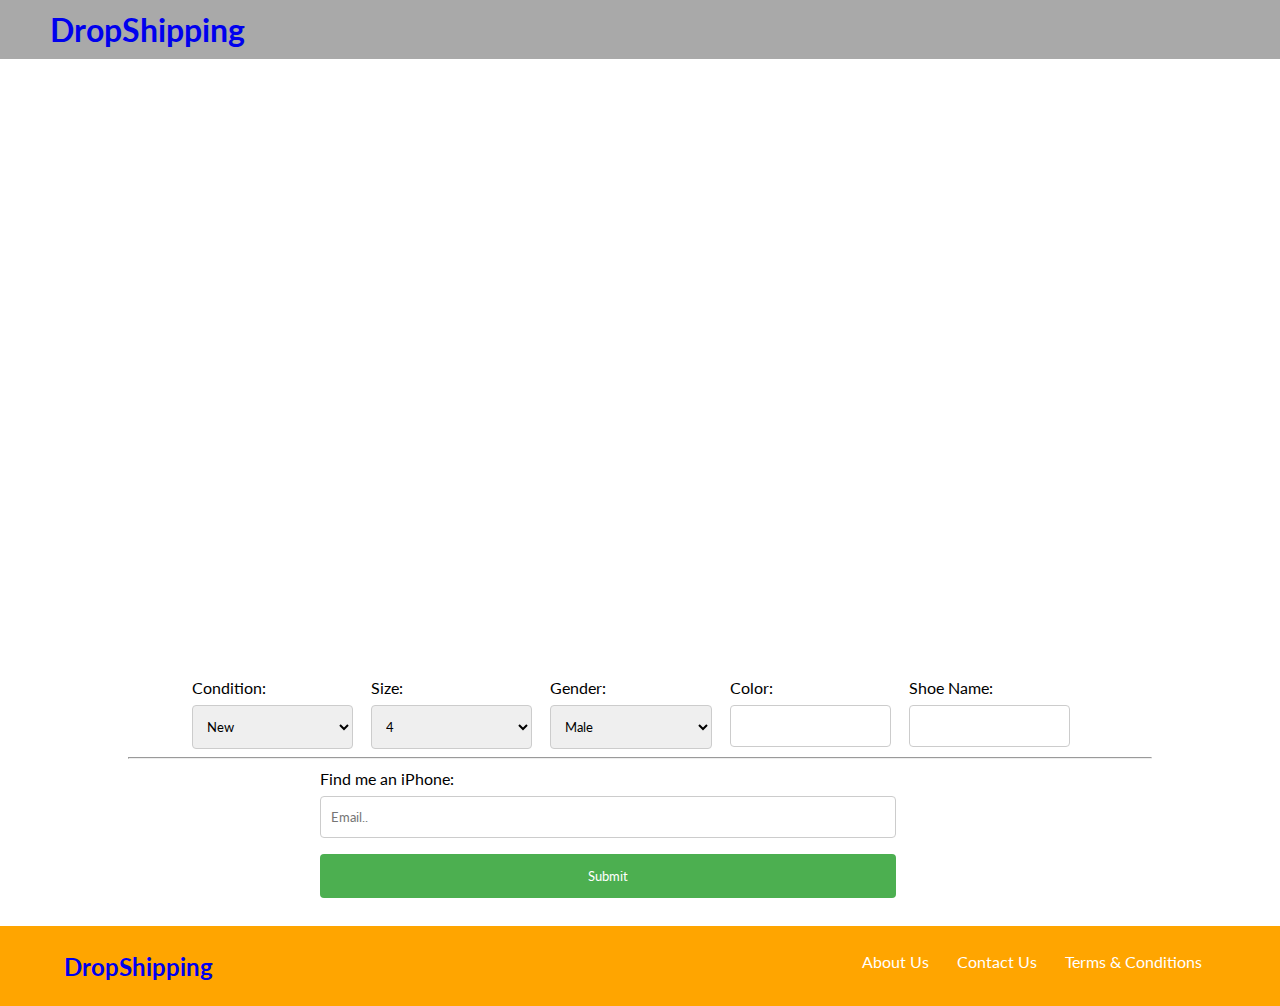
==== index.html @ 68a5a919 "Initial Commit" ====
<!DOCTYPE html>
<html>
   <head>
      <meta charset="UTF-8" />
      <title>Dropshipping</title>
      <meta name="description" content="Old Phones buy them">
      <meta name="keywords" content="iPhones, Phones, Selling">
      <meta name="author" content="Mathew Cortez">
      <meta name="viewport" content="width=device-width, initial-scale=1" />
      <link type="text/css" rel="stylesheet" href="style.css"/>
      <link href="https://fonts.googleapis.com/css?family=Lato:400,700" rel="stylesheet">
   </head>
   <body>

       <section class="topBar">
           <a href="#"><h1>DropShipping</h1></a>
        
       </section>
       <div class="fluidMedia">
                <iframe width="70%" src="https://www.youtube.com/embed/cUa93K56cc0" frameborder="0" gesture="media" allow="encrypted-media" align="middle" allowfullscreen></iframe>
            </div>
       <form action="http://localhost/dF/formToEmail.php" method="post" name="myemailform">
           <section class="form">
           <section class="form-group">
            <label for="condition">Condition:</label>
            <select id="condition" name="condition">
            <option value="Excellent">New</option>
            <option value="Good">Like New</option>
            <option value="Fair">Good</option>
            <option value="Fair">Fair</option>
            <option value="Fair">Poor</option>
           </select>
           </section>
           <section class="form-group">
           <label for="Size">Size:</label>
            <select id="size" name="size">
            <option value="4">4</option>
            <option value="5">5</option>
            <option value="6">6</option>
            <option value="7">7</option>
            <option value="8">8</option>
            <option value="9">9</option>
            <option value="10">10</option>
            <option value="11">11</option>
            <option value="12">12</option>
            <option value="13">13</option>
            <option value="14">14</option>
            <option value="15">15</option>
            <option value="16">16</option>
           </select>
               </section>
            <section class="form-group">
           <label for="gender">Gender:</label>
            <select id="gender" name="gender">
            <option value="Male">Male</option>
            <option value="Female">Female</option>
            
           </select>
                </section>
        <section class="form-group">
           <label for="color">Color:</label>
            <input type="text" name="color" required>
                </section>

                <section class="form-group">
           <label for="shoeName">Shoe Name:</label>
            <input type="text" name="shoeName" required>
                    </section>
           </section>
           <hr>
           <section class="email">
            <label for="email">Find me an iPhone:</label>
               <input type="text" id="email" name="email" placeholder="Email.." required>
           <input type="submit" value="Submit">
           </section>
           </form>
       <footer>
           <a href ="#"><h2>DropShipping</h2></a>
           <nav>
                <ul>
                    <li><a href="aboutUs.html">About Us</a></li>
                    <li><a href="contactUs.html">Contact Us</a></li>
                    <li><a href="#">Terms &amp Conditions</a></li>
               </ul>
           </nav>
       </footer>
   </body>
</html>
---- style.css ----
* {
    margin: 0;
    padding: 0;
    font-family: 'Lato', sans-serif;
    box-sizing: border-box;
}
.topBar {
    width: 100%;
    background-color: darkgray;
}
a {
    text-decoration: none;
}
h1 {
    padding: 10px 10px 10px 50px;
}
iframe {
    display: block;
    margin: 0 auto;
    width: 1200px;
    height: 619px;
    padding-bottom: 25px;
}
form {
    padding-bottom: 20px;
}
.form {
    display:flex;
    width: 70%;
    margin: 0 auto;
}
.form-group label {
    float: left;
    clear: both;
}
.form-group select {
    float: left;
    clear: both;
}
.form-group {
    width: 100%;
    margin: 0 auto;
    display: block;
    float: left;
    overflow-y: hidden;
    
}
.email {
    margin: 0 auto;
    width: 50%;
    padding-top: 10px;
}

input[type=text], select {
    width:90%;
    padding: 12px 10px;
    margin: 8px 0;
    display: inline-block;
    border: 1px solid #ccc;
    border-radius: 4px;
    box-sizing: border-box;
}

input[type=submit] {
    width: 90%;
    background-color: #4CAF50;
    color: white;
    padding: 14px 20px;
    margin: 8px 0;
    border: none;
    border-radius: 4px;
    cursor: pointer;
    
}

input[type=submit]:hover {
    background-color: #45a049;
}
hr {
    width: 80%;
    margin:0 auto;
}
footer {
    background-color: orange;

    width: 100%;
    height: 80px;
}
.foot {
    position: absolute;
    bottom: 0;
}
h2 {
    float:left;
    margin: 0;
    padding-top: 2%;
    padding-left: 5%;
}

h3 {
    padding-top: 50px;
    text-align: center;
    font-size: 1.4em;
}
h4 {
    padding-top: 20px;
    text-align: center;
}

ul {
    list-style-type: none;
    margin: 0;
    padding-top: 2%;
    padding-right: 5%;
    float: right;
}
li {
    float:left;
    
}
li a {
    display: block;
    color: white;
    padding: 0 14px;
}
@media only screen and (max-width: 810px) {

.form {
    display:grid;
    width: 55%;
}
  .email {
    width: 55%;
}  
input[type=submit] {
    width: 90%;  
}


}
@media only screen and (max-width: 1100px) {
        .fluidMedia {
        position: relative;
        padding-bottom: 56.25%; 
        padding-top: 30px;
        height: 0;
        overflow: hidden;
    }

    .fluidMedia iframe {
        position: absolute;
        top: 0; 
        left: 0;
        width: 100%;
        height: 100%;

    }
    

}
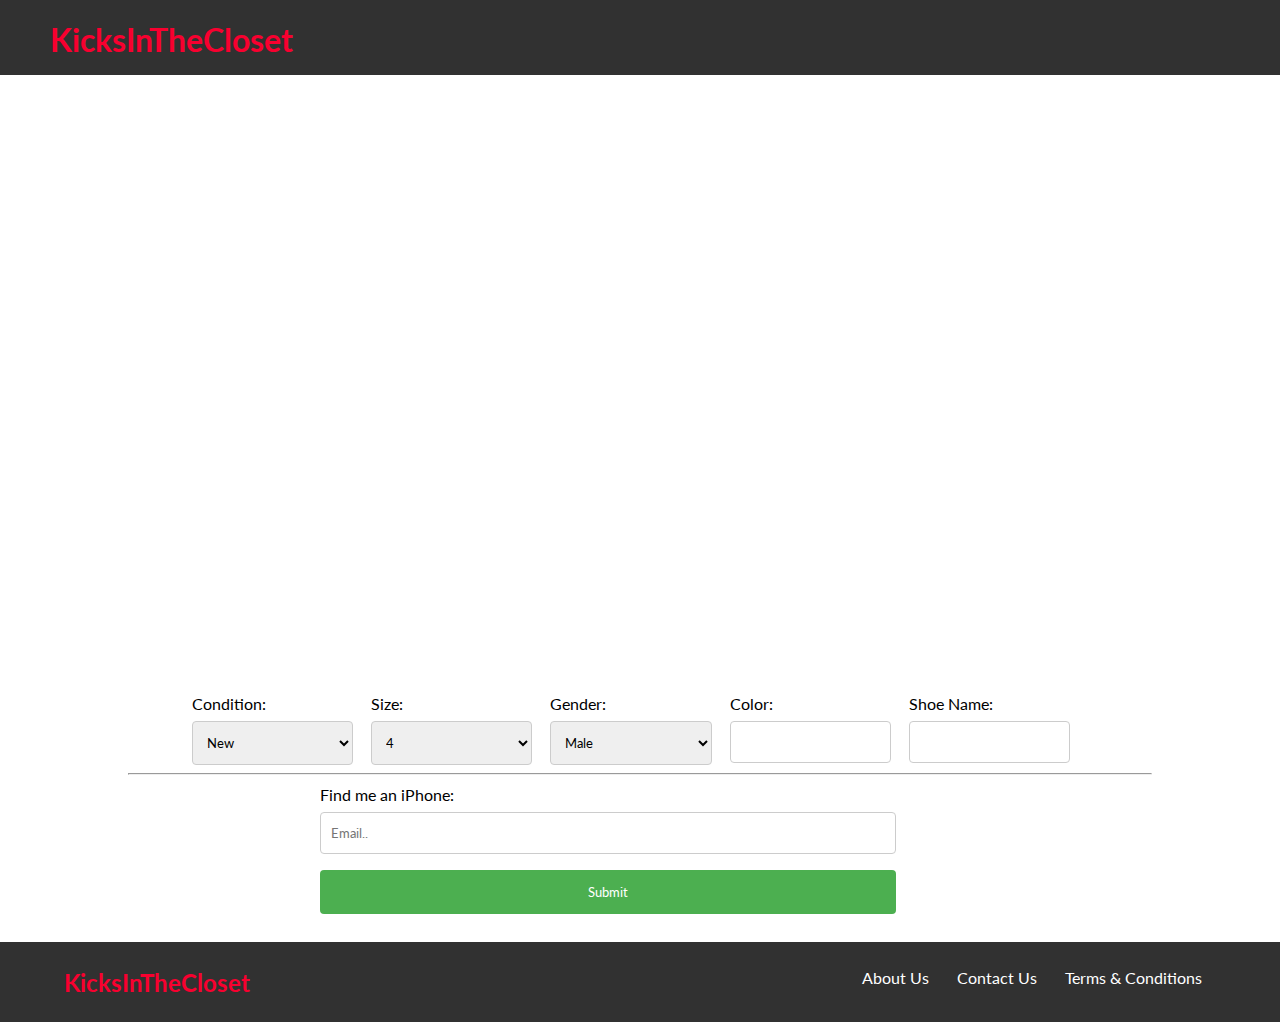
==== commit 29b0fa5f: "Design change" ====
--- a/index.html
+++ b/index.html
@@ -2,7 +2,7 @@
 <html>
    <head>
       <meta charset="UTF-8" />
-      <title>Dropshipping</title>
+      <title>KicksInTheCloset</title>
       <meta name="description" content="Old Phones buy them">
       <meta name="keywords" content="iPhones, Phones, Selling">
       <meta name="author" content="Mathew Cortez">
@@ -13,11 +13,11 @@
    <body>
 
        <section class="topBar">
-           <a href="#"><h1>DropShipping</h1></a>
+           <a href="#"><h1>KicksInTheCloset</h1></a>
         
        </section>
        <div class="fluidMedia">
-                <iframe width="70%" src="https://www.youtube.com/embed/cUa93K56cc0" frameborder="0" gesture="media" allow="encrypted-media" align="middle" allowfullscreen></iframe>
+                <iframe width="70%" src="https://www.youtube.com/embed/4dJWc4baOR8" frameborder="0" gesture="media" allow="encrypted-media" align="middle" allowfullscreen></iframe>
             </div>
        <form action="http://localhost/dF/formToEmail.php" method="post" name="myemailform">
            <section class="form">
@@ -75,7 +75,7 @@
            </section>
            </form>
        <footer>
-           <a href ="#"><h2>DropShipping</h2></a>
+           <a href ="#"><h2>KicksInTheCloset</h2></a>
            <nav>
                 <ul>
                     <li><a href="aboutUs.html">About Us</a></li>
--- a/style.css
+++ b/style.css
@@ -7,13 +7,17 @@
 }
 .topBar {
     width: 100%;
-    background-color: darkgray;
+    height: 75px;
+    background-color: #313131;
 }
 a {
+    
     text-decoration: none;
+    color:#f8002f;
 }
 h1 {
-    padding: 10px 10px 10px 50px;
+    font-size: 2em;
+    padding: 20px 10px 10px 50px;
 }
 iframe {
     display: block;
@@ -82,7 +86,7 @@
     margin:0 auto;
 }
 footer {
-    background-color: orange;
+    background-color: #313131;
 
     width: 100%;
     height: 80px;
@@ -90,6 +94,7 @@
 .foot {
     position: absolute;
     bottom: 0;
+    
 }
 h2 {
     float:left;
@@ -105,6 +110,12 @@
 }
 h4 {
     padding-top: 20px;
+    text-align: center;
+}
+p {
+    padding-top: 20px;
+    width: 70%;
+    margin: 0 auto;
     text-align: center;
 }
 
@@ -124,7 +135,7 @@
     color: white;
     padding: 0 14px;
 }
-@media only screen and (max-width: 810px) {
+@media only screen and (max-width: 800px) {
 
 .form {
     display:grid;
